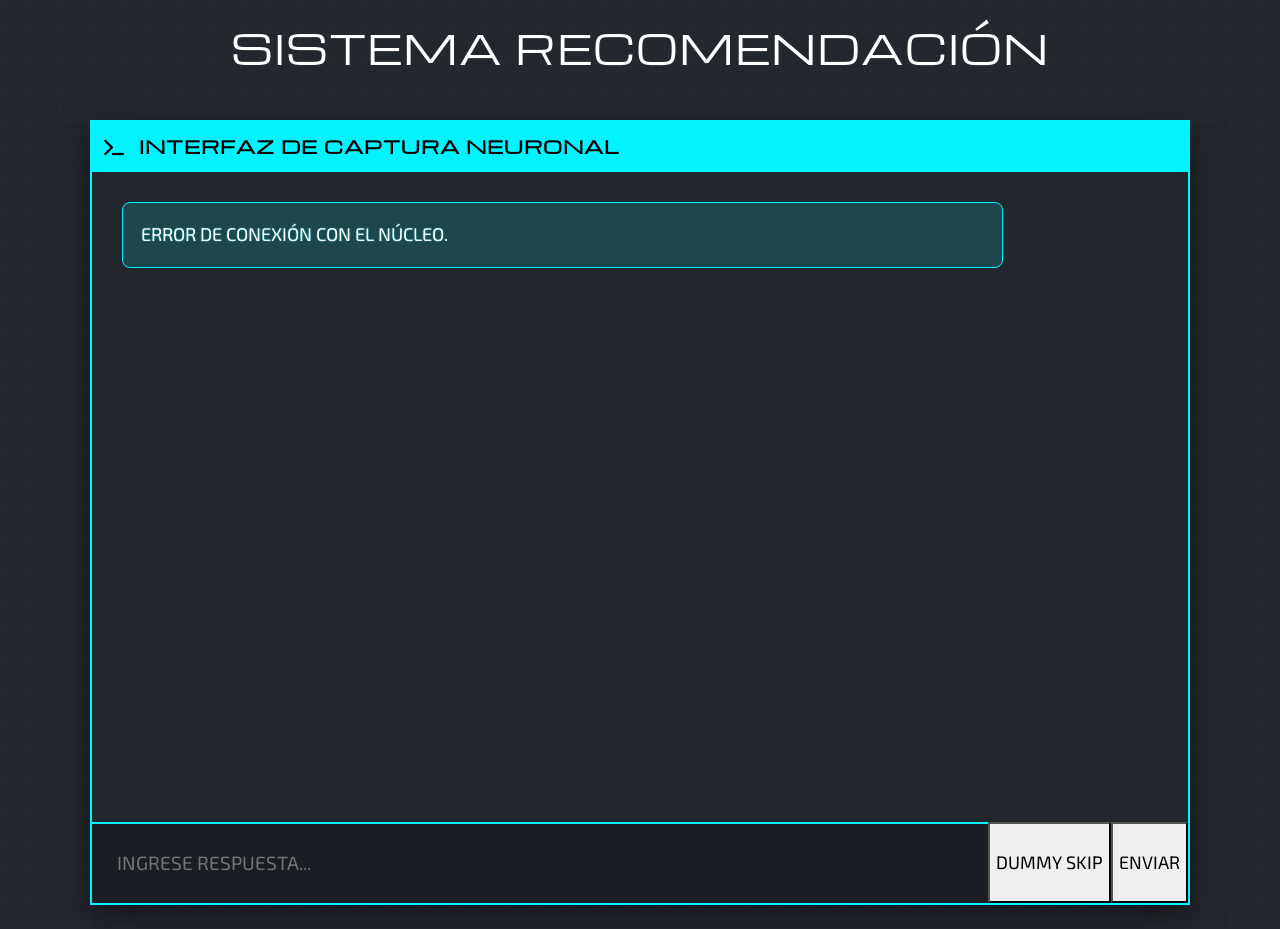
==== index.html @ 2bb98fef "Frontend completo. Revisar las descripciones de las personalidades" ====
<!DOCTYPE html>
<html lang="es">
<head>
    <meta charset="UTF-8">
    <meta name="viewport" content="width=device-width, initial-scale=1.0">
    <title>PsychoRecommend AI - Terminal de Análisis</title>
    <link href="https://fonts.googleapis.com/css2?family=Exo+2:wght@300;400;600&family=Michroma&family=Roboto+Mono&display=swap" rel="stylesheet">
    <link href="https://cdn.jsdelivr.net/npm/bootstrap@5.3.0/dist/css/bootstrap.min.css" rel="stylesheet">
    <link rel="stylesheet" href="https://cdnjs.cloudflare.com/ajax/libs/font-awesome/6.5.1/css/all.min.css">
    <link rel="stylesheet" href="style.css">
</head>
<body>

<div class="container-fluid py-4">
    <div class="header-hud text-center mb-5">
        <h1 class="glitch-text">SISTEMA RECOMENDACIÓN</h1>
        <!--%><div class="status-bar">STATUS: <span class="text-success">ONLINE</span> | PROTOCOLO: MBTI-OCEAN v1.0</div><%-->
    </div>

    <div id="chat-section" class="terminal-card mx-auto">
        <div class="terminal-header"><i class="fa-solid fa-terminal me-2"></i> INTERFAZ DE CAPTURA NEURONAL</div>
        <div class="chat-box" id="chat-box"></div>
        <div class="terminal-input-area d-flex">
            <input type="text" id="user-input" class="cyber-input" placeholder="INGRESE RESPUESTA...">
            <button id="btn-dev-skip" class="cyber-button-alt">DUMMY SKIP</button>
            <button id="send-btn" class="cyber-button">ENVIAR</button>
        </div>
    </div>

    <div id="loading-section" class="text-center mt-5 d-none">
        <div class="cyber-loader"></div>
        <h2 class="loading-text mt-4">PROCESANDO PREDICCIÓN...</h2>
    </div>

    <div id="results-section" class="d-none">
        <ul class="nav nav-pills custom-nav-tabs mb-4 justify-content-center" id="myTab" role="tablist">
            <li class="nav-item"><button class="nav-link tab-chat" data-bs-toggle="tab" data-bs-target="#tab-chat"><i class="fa-solid fa-comments"></i> CONVERSACIÓN</button></li>
            <li class="nav-item"><button class="nav-link active tab-mbti" data-bs-toggle="tab" data-bs-target="#tab-mbti"><i class="fa-solid fa-brain"></i> MBTI</button></li>
            <li class="nav-item"><button class="nav-link tab-ocean" data-bs-toggle="tab" data-bs-target="#tab-ocean"><i class="fa-solid fa-chart-simple"></i> OCEAN</button></li>
            <li class="nav-item"><button class="nav-link tab-series" data-bs-toggle="tab" data-bs-target="#tab-series"><i class="fa-solid fa-tv"></i> SERIES</button></li>
            <li class="nav-item"><button class="nav-link tab-pelis" data-bs-toggle="tab" data-bs-target="#tab-pelis"><i class="fa-solid fa-film"></i> CINE</button></li>
            <li class="nav-item"><button class="nav-link tab-musica" data-bs-toggle="tab" data-bs-target="#tab-musica"><i class="fa-solid fa-music"></i> MÚSICA</button></li>
            <li class="nav-item"><button class="nav-link tab-juegos" data-bs-toggle="tab" data-bs-target="#tab-juegos"><i class="fa-solid fa-gamepad"></i> JUEGOS</button></li>
        </ul>

        <div class="tab-content terminal-card p-4 mx-auto" id="myTabContent" style="max-width: 1000px;">
            <div class="tab-pane fade" id="tab-chat"><div class="chat-box readonly-chat" id="chat-history-box"></div></div>
            
            <div class="tab-pane fade show active" id="tab-mbti">
                <div class="text-center">
                    <h1 id="mbti-title" class="mbti-huge"></h1>
                    <p id="mbti-desc" class="mbti-text lead px-5"></p>
                </div>
            </div>

            <div class="tab-pane fade" id="tab-ocean">
                <h4 class="mb-4 text-center" style="color: var(--neon-cyan);">PERFIL DE RASGOS OCEAN</h4>
                <div class="row" id="ocean-container"></div>
            </div>

            <div class="tab-pane fade" id="tab-series">
                <h5 class="mb-4 text-uppercase" style="color: var(--neon-green);">TOP GÉNEROS: <span id="series-genres" class="text-white"></span></h5>
                <div id="series-list"></div>
            </div>
            
            <div class="tab-pane fade" id="tab-pelis">
                <h5 class="mb-4 text-uppercase" style="color: var(--neon-red);">TOP GÉNEROS: <span id="pelis-genres" class="text-white"></span></h5>
                <div id="pelis-list"></div>
            </div>

            <div class="tab-pane fade" id="tab-musica">
                <h5 class="mb-4 text-uppercase" style="color: var(--neon-yellow);">TOP GÉNEROS: <span id="musica-genres" class="text-white"></span></h5>
                <div id="musica-list" ></div>
            </div>

            <div class="tab-pane fade" id="tab-juegos">
                <h5 class="mb-4 text-uppercase" style="color: var(--neon-purple);">TOP GÉNEROS: <span id="juegos-genres" class="text-white"></span></h5>
                <div id="juegos-list"></div>
            </div>
        </div>
    </div>
</div>

<script src="https://cdn.jsdelivr.net/npm/bootstrap@5.3.0/dist/js/bootstrap.bundle.min.js"></script>
<script src="app.js"></script>
</body>
</html>
---- style.css ----
:root {
    /* Fondo mucho más claro (Gris Pizarra Azulado) */
    --cyber-black: #23272e; 
    --cyber-panel: #2b313a;
    --neon-cyan: #00f3ff;
    --neon-magenta: #ff00ff;
    --neon-green: #39ff14;
    --neon-blue: #4d4dff;
    --neon-red: #ff3131;
    --neon-yellow: #fff01f;
    --neon-purple: #bc13fe;
}

body {
    background-color: var(--cyber-black);
    color: #ffffff;
    /* Fuente Exo 2: mucho más legible y clara */
    font-family: 'Exo 2', sans-serif; 
    font-size: 18px; /* Tamaño base aumentado */
    background-image: linear-gradient(rgba(255, 255, 255, 0.02) 1px, transparent 1px),
                      linear-gradient(90deg, rgba(255, 255, 255, 0.02) 1px, transparent 1px);
    background-size: 30px 30px;
}

/* Títulos con Michroma: estilo futurista pero más sólido */
h1, h2, h3, h4, h5, .nav-link, .terminal-header { 
    font-family: 'Michroma', sans-serif; 
    letter-spacing: 1px;
}

.terminal-card {
    background: var(--cyber-panel);
    border: 2px solid var(--neon-cyan);
    box-shadow: 0 10px 30px rgba(0, 0, 0, 0.5);
    width: 95%; 
    max-width: 1100px; /* Un poco más ancho */
}

.terminal-header { 
    background: var(--neon-cyan); 
    color: #000; 
    padding: 12px; 
    font-weight: bold;
    font-size: 1.1rem;
}

.chat-box {
    height: 650px; /* Más alto aún */
    padding: 30px;
    background: rgba(0, 0, 0, 0.2);
}

/* MENSAJES: Tamaño mayor y mejor contraste */
.msg { 
    max-width: 85%; 
    padding: 18px; 
    margin-bottom: 25px; 
    font-family: 'Exo 2', sans-serif; /* Cambiado a Exo 2 para leer mejor */
    font-size: 1.15rem; /* Tamaño de letra del chat aumentado */
    line-height: 1.5;
    border-radius: 8px;
    white-space: pre-wrap;
    word-wrap: break-word;
}

.msg-bot { 
    background: rgba(0, 243, 255, 0.15); 
    border: 1px solid var(--neon-cyan);
    color: #ffffff; 
    text-shadow: 0 0 2px rgba(0, 243, 255, 0.5);
}

.msg-user { 
    background: rgba(255, 0, 255, 0.15); 
    border: 1px solid var(--neon-magenta);
    color: #ffffff; 
}

.cyber-input { 
    background: #1a1d23; 
    border: none; 
    border-top: 2px solid var(--neon-cyan); 
    padding: 25px; 
    color: white; 
    font-size: 1.2rem;
    flex-grow: 1; 
    outline: none; 
}

/* PESTAÑAS: Más grandes y legibles */
.custom-nav-tabs .nav-link { 
    color: #ccc; 
    margin: 8px; 
    padding: 15px 25px; 
    font-size: 1rem; 
    background: rgba(255,255,255,0.05);
}

/* Colores de pestañas activas (se mantienen tus lógicas de color) */
.tab-chat.active { background: #555 !important; color: white !important; }
.tab-mbti.active { background: var(--neon-blue) !important; color: white !important; }
.tab-ocean.active { background: var(--neon-cyan) !important; color: black !important; }
.tab-series.active { background: var(--neon-green) !important; color: black !important; }
.tab-pelis.active { background: var(--neon-red) !important; color: white !important; }
.tab-musica.active { background: var(--neon-yellow) !important; color: black !important; }
.tab-juegos.active { background: var(--neon-purple) !important; color: white !important; }

/* RESULTADOS: Texto de descripción MBTI más grande */
.mbti-huge { 
    font-size: 5.5rem; 
    color: var(--neon-cyan); 
    text-shadow: 0 0 20px var(--neon-cyan);
    margin-top: 20px; 
}

.mbti-text {
    font-size: 1.4rem; /* Descripción de personalidad más grande */
    line-height: 1.6;
    color: #ffffff;
}

/* OCEAN: Filas con texto claro */
.ocean-val { font-size: 1.5rem; color: var(--neon-cyan); }
.ocean-desc { font-size: 1.1rem; color: #ffffff; opacity: 1; font-weight: 400; }

/* RECOMENDACIONES: Estructura de filas */
.rec-item-title { font-size: 1.4rem; color: var(--neon-cyan); }
.rec-item-genre { font-size: 1rem; color: var(--neon-magenta); }
.rec-item-desc { font-size: 1.1rem; color: #ffffff; opacity: 1; }

.rec-row {
    background: rgba(255,255,255,0.03);
    padding: 20px;
    border-radius: 4px;
}
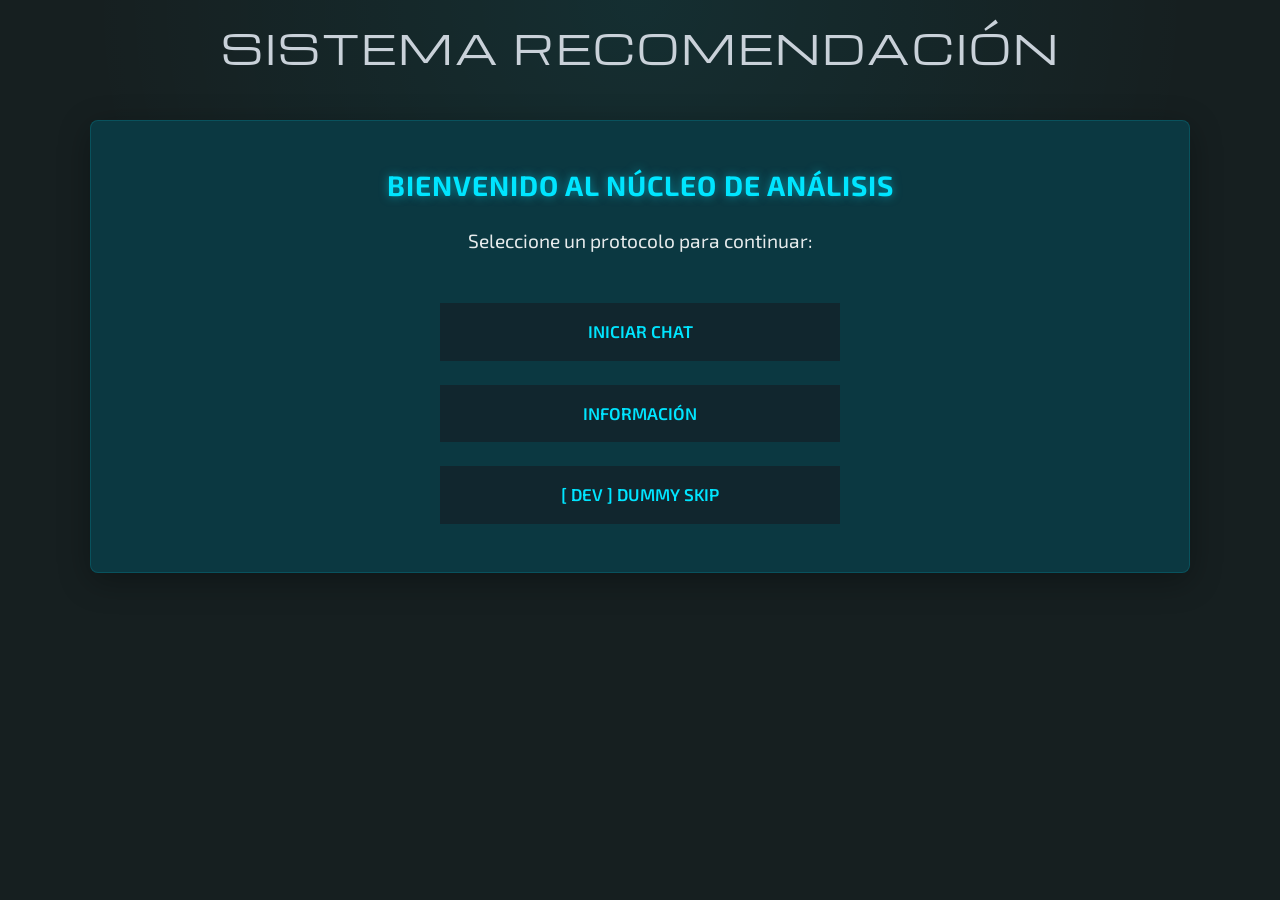
==== commit f5ba572e: "Nuevas modificaciones en la interfaz" ====
--- a/index.html
+++ b/index.html
@@ -14,41 +14,69 @@
 <div class="container-fluid py-4">
     <div class="header-hud text-center mb-5">
         <h1 class="glitch-text">SISTEMA RECOMENDACIÓN</h1>
-        <!--%><div class="status-bar">STATUS: <span class="text-success">ONLINE</span> | PROTOCOLO: MBTI-OCEAN v1.0</div><%-->
     </div>
 
-    <div id="chat-section" class="terminal-card mx-auto">
-        <div class="terminal-header"><i class="fa-solid fa-terminal me-2"></i> INTERFAZ DE CAPTURA NEURONAL</div>
+    <div id="home-section" class="terminal-card mx-auto p-5 text-center">
+        <h3 class="mb-4" style="color: var(--neon-cyan); font-weight: bold; text-shadow: 0 0 10px rgba(0, 229, 255, 0.5);">BIENVENIDO AL NÚCLEO DE ANÁLISIS</h3>
+        <p class="mb-5 text-white" style="font-size: 1.2rem; opacity: 0.9;">Seleccione un protocolo para continuar:</p>
+        
+        <div class="d-flex flex-column gap-4 align-items-center max-w-md mx-auto" style="max-width: 400px;">
+            <button id="btn-start-chat" class="cyber-button w-100 py-3" style="color: var(--neon-cyan);">INICIAR CHAT</button>
+            <button id="btn-info" class="cyber-button w-100 py-3" style="color: var(--neon-cyan);">INFORMACIÓN</button>
+            <button id="btn-home-dev-skip" class="cyber-button w-100 py-3" style="color: var(--neon-cyan);">[ DEV ] DUMMY SKIP</button>
+        </div>
+    </div>
+
+    <div id="info-section" class="terminal-card mx-auto p-5 d-none">
+        <h3 class="mb-4 text-center" style="color: var(--neon-blue);"><i class="fa-solid fa-circle-info me-2"></i> INFORMACIÓN DEL SISTEMA</h3>
+        <div class="info-text mb-5" style="line-height: 1.8; font-size: 1.1rem; color: #ccc;">
+            <p>Este sistema experto utiliza Inteligencia Artificial avanzada (Modelos de Lenguaje y Redes RoBERTa) para analizar su personalidad a través de una breve entrevista conversacional.</p>
+            <p>Basándose en sus respuestas y en el procesamiento de lenguaje natural, el sistema calculará su arquetipo <strong>MBTI</strong> y los porcentajes de sus cinco grandes rasgos de personalidad (<strong>OCEAN</strong>).</p>
+            <p>Finalmente, un motor de correlación matemática traducirá su perfil psicológico en afinidades de géneros, sugiriéndole películas, series, música y videojuegos que encajen perfectamente con su forma de ser.</p>
+        </div>
+        <div class="text-center">
+            <button id="btn-back-home" class="cyber-button">VOLVER AL MENÚ</button>
+        </div>
+    </div>
+
+    <div id="chat-section" class="terminal-card mx-auto d-none">
+        <div class="terminal-header d-flex justify-content-between align-items-center">
+            <span><i class="fa-solid fa-terminal me-2"></i> INTERFAZ DE CAPTURA NEURONAL</span>
+            <button id="btn-abort-chat" class="btn btn-sm" style="color: var(--neon-red); border: 1px solid var(--neon-red); border-radius: 0; font-family: 'Exo 2'; font-weight: bold; background: rgba(255, 49, 49, 0.1);">ABORTAR Y VOLVER</button>
+        </div>
         <div class="chat-box" id="chat-box"></div>
         <div class="terminal-input-area d-flex">
             <input type="text" id="user-input" class="cyber-input" placeholder="INGRESE RESPUESTA...">
-            <button id="btn-dev-skip" class="cyber-button-alt">DUMMY SKIP</button>
             <button id="send-btn" class="cyber-button">ENVIAR</button>
         </div>
     </div>
 
     <div id="loading-section" class="text-center mt-5 d-none">
         <div class="cyber-loader"></div>
-        <h2 class="loading-text mt-4">PROCESANDO PREDICCIÓN...</h2>
+        <h2 id="loading-text" class="loading-text mt-4">ESTABLECIENDO CONEXIÓN...</h2>
     </div>
 
     <div id="results-section" class="d-none">
-        <ul class="nav nav-pills custom-nav-tabs mb-4 justify-content-center" id="myTab" role="tablist">
-            <li class="nav-item"><button class="nav-link tab-chat" data-bs-toggle="tab" data-bs-target="#tab-chat"><i class="fa-solid fa-comments"></i> CONVERSACIÓN</button></li>
-            <li class="nav-item"><button class="nav-link active tab-mbti" data-bs-toggle="tab" data-bs-target="#tab-mbti"><i class="fa-solid fa-brain"></i> MBTI</button></li>
-            <li class="nav-item"><button class="nav-link tab-ocean" data-bs-toggle="tab" data-bs-target="#tab-ocean"><i class="fa-solid fa-chart-simple"></i> OCEAN</button></li>
-            <li class="nav-item"><button class="nav-link tab-series" data-bs-toggle="tab" data-bs-target="#tab-series"><i class="fa-solid fa-tv"></i> SERIES</button></li>
-            <li class="nav-item"><button class="nav-link tab-pelis" data-bs-toggle="tab" data-bs-target="#tab-pelis"><i class="fa-solid fa-film"></i> CINE</button></li>
-            <li class="nav-item"><button class="nav-link tab-musica" data-bs-toggle="tab" data-bs-target="#tab-musica"><i class="fa-solid fa-music"></i> MÚSICA</button></li>
-            <li class="nav-item"><button class="nav-link tab-juegos" data-bs-toggle="tab" data-bs-target="#tab-juegos"><i class="fa-solid fa-gamepad"></i> JUEGOS</button></li>
-        </ul>
+        <div class="d-flex flex-wrap justify-content-center align-items-center mb-4 gap-3">
+            <ul class="nav nav-pills custom-nav-tabs m-0" id="myTab" role="tablist">
+                <li class="nav-item"><button class="nav-link tab-chat" data-bs-toggle="tab" data-bs-target="#tab-chat"><i class="fa-solid fa-comments"></i> CONVERSACIÓN</button></li>
+                <li class="nav-item"><button class="nav-link active tab-mbti" data-bs-toggle="tab" data-bs-target="#tab-mbti"><i class="fa-solid fa-brain"></i> MBTI</button></li>
+                <li class="nav-item"><button class="nav-link tab-ocean" data-bs-toggle="tab" data-bs-target="#tab-ocean"><i class="fa-solid fa-chart-simple"></i> OCEAN</button></li>
+                <li class="nav-item"><button class="nav-link tab-series" data-bs-toggle="tab" data-bs-target="#tab-series"><i class="fa-solid fa-tv"></i> SERIES</button></li>
+                <li class="nav-item"><button class="nav-link tab-pelis" data-bs-toggle="tab" data-bs-target="#tab-pelis"><i class="fa-solid fa-film"></i> CINE</button></li>
+                <li class="nav-item"><button class="nav-link tab-musica" data-bs-toggle="tab" data-bs-target="#tab-musica"><i class="fa-solid fa-music"></i> MÚSICA</button></li>
+                <li class="nav-item"><button class="nav-link tab-juegos" data-bs-toggle="tab" data-bs-target="#tab-juegos"><i class="fa-solid fa-gamepad"></i> JUEGOS</button></li>
+            </ul>
+            <button id="btn-restart-system" class="cyber-button-alt py-2" style="color: var(--neon-red); border-color: var(--neon-red);">VOLVER AL INICIO</button>
+        </div>
 
         <div class="tab-content terminal-card p-4 mx-auto" id="myTabContent" style="max-width: 1000px;">
-            <div class="tab-pane fade" id="tab-chat"><div class="chat-box readonly-chat" id="chat-history-box"></div></div>
+            <div class="tab-pane fade" id="tab-chat"><div class="chat-box readonly-chat" id="chat-history-box" style="height: 400px;"></div></div>
             
             <div class="tab-pane fade show active" id="tab-mbti">
                 <div class="text-center">
                     <h1 id="mbti-title" class="mbti-huge"></h1>
+                    <h2 id="mbti-subtitle" class="mbti-huge"></h2>
                     <p id="mbti-desc" class="mbti-text lead px-5"></p>
                 </div>
             </div>
--- a/style.css
+++ b/style.css
@@ -1,135 +1,206 @@
 :root {
-    /* Fondo mucho más claro (Gris Pizarra Azulado) */
-    --cyber-black: #23272e; 
-    --cyber-panel: #2b313a;
-    --neon-cyan: #00f3ff;
+    /* Paleta más profunda y limpia */
+    --cyber-bg: #161f20; 
+    --cyber-panel: rgba(22, 27, 34, 0.6); /* Transparente para efecto cristal */
+    --neon-cyan: #00e5ff;
     --neon-magenta: #ff00ff;
     --neon-green: #39ff14;
     --neon-blue: #4d4dff;
     --neon-red: #ff3131;
     --neon-yellow: #fff01f;
     --neon-purple: #bc13fe;
+    --text-main: #c9d1d9;
+    --text-muted: #8b949e;
 }
 
 body {
-    background-color: var(--cyber-black);
-    color: #ffffff;
-    /* Fuente Exo 2: mucho más legible y clara */
+    background-color: var(--cyber-bg);
+    color: var(--text-main);
     font-family: 'Exo 2', sans-serif; 
-    font-size: 18px; /* Tamaño base aumentado */
-    background-image: linear-gradient(rgba(255, 255, 255, 0.02) 1px, transparent 1px),
-                      linear-gradient(90deg, rgba(255, 255, 255, 0.02) 1px, transparent 1px);
-    background-size: 30px 30px;
-}
-
-/* Títulos con Michroma: estilo futurista pero más sólido */
-h1, h2, h3, h4, h5, .nav-link, .terminal-header { 
+    font-size: 17px; 
+    /* Fondo limpio con un sutil brillo superior en lugar de cuadrícula pesada */
+    background-image: radial-gradient(circle at 50% 0%, rgba(0, 229, 255, 0.08) 0%, transparent 50%);
+    background-attachment: fixed;
+}
+
+/* Tipografía jerárquica más limpia */
+h1, h2, .glitch-text { 
     font-family: 'Michroma', sans-serif; 
+    letter-spacing: 2px;
+}
+h3, h4, h5, .nav-link, .terminal-header {
+    font-family: 'Exo 2', sans-serif;
+    font-weight: 600;
     letter-spacing: 1px;
 }
 
+/* CONTENEDORES (Efecto Cristal Minimalista) */
 .terminal-card {
-    background: var(--cyber-panel);
-    border: 2px solid var(--neon-cyan);
-    box-shadow: 0 10px 30px rgba(0, 0, 0, 0.5);
+    background: #0b3841;
+    backdrop-filter: blur(12px); /* Efecto cristal */
+    -webkit-backdrop-filter: blur(12px);
+    border: 1px solid rgba(0, 229, 255, 0.15); /* Borde muy sutil */
+    box-shadow: 0 8px 32px rgba(0, 0, 0, 0.3);
     width: 95%; 
-    max-width: 1100px; /* Un poco más ancho */
+    max-width: 1100px; 
+    border-radius: 8px;
+    overflow: hidden;
 }
 
 .terminal-header { 
-    background: var(--neon-cyan); 
-    color: #000; 
-    padding: 12px; 
-    font-weight: bold;
-    font-size: 1.1rem;
-}
-
+    background: rgba(0, 229, 255, 0.05); 
+    color: var(--neon-cyan); 
+    border-bottom: 1px solid rgba(0, 229, 255, 0.15);
+    padding: 15px 20px; 
+    font-size: 0.9rem;
+    text-transform: uppercase;
+}
+
+/* CHATBOX */
 .chat-box {
-    height: 650px; /* Más alto aún */
+    height: 600px; 
     padding: 30px;
-    background: rgba(0, 0, 0, 0.2);
-}
-
-/* MENSAJES: Tamaño mayor y mejor contraste */
+    background: transparent; /* Quitamos las líneas de fondo del chat */
+}
+
 .msg { 
-    max-width: 85%; 
-    padding: 18px; 
-    margin-bottom: 25px; 
-    font-family: 'Exo 2', sans-serif; /* Cambiado a Exo 2 para leer mejor */
-    font-size: 1.15rem; /* Tamaño de letra del chat aumentado */
+    max-width: 80%; 
+    padding: 15px 20px; 
+    margin-bottom: 20px; 
+    font-size: 1.05rem; 
     line-height: 1.5;
     border-radius: 8px;
     white-space: pre-wrap;
     word-wrap: break-word;
+    box-shadow: 0 4px 15px rgba(0,0,0,0.1);
 }
 
 .msg-bot { 
-    background: rgba(0, 243, 255, 0.15); 
-    border: 1px solid var(--neon-cyan);
+    background: rgba(0, 229, 255, 0.05); 
+    border-left: 3px solid var(--neon-cyan);
     color: #ffffff; 
-    text-shadow: 0 0 2px rgba(0, 243, 255, 0.5);
 }
 
 .msg-user { 
-    background: rgba(255, 0, 255, 0.15); 
-    border: 1px solid var(--neon-magenta);
+    background: rgba(255, 0, 255, 0.05); 
+    border-right: 3px solid var(--neon-magenta);
     color: #ffffff; 
 }
 
+/* INPUT TERMINAL */
 .cyber-input { 
-    background: #1a1d23; 
+    background: rgba(0,0,0,0.2); 
     border: none; 
-    border-top: 2px solid var(--neon-cyan); 
-    padding: 25px; 
+    border-top: 1px solid rgba(0, 229, 255, 0.2); 
+    padding: 20px 25px; 
     color: white; 
-    font-size: 1.2rem;
+    font-size: 1.1rem;
     flex-grow: 1; 
     outline: none; 
-}
-
-/* PESTAÑAS: Más grandes y legibles */
+    transition: background 0.3s;
+}
+.cyber-input:focus { background: rgba(0, 229, 255, 0.02); }
+
+.cyber-button { 
+    background: var(--cyber-panel); 
+    color: var(--neon-cyan);
+    border: none;
+    /*border-top: 1px solid rgba(0, 229, 255, 0.2);*/
+    /*border-left: 1px solid rgba(0, 229, 255, 0.2);*/
+    padding: 0 30px; 
+    font-weight: 600; 
+    text-transform: uppercase;
+    transition: all 0.3s ease;
+}
+.cyber-button:hover { 
+    background: rgba(0, 229, 255, 0.1); 
+    box-shadow: inset 0 0 10px rgba(0, 229, 255, 0.2);
+}
+
+.cyber-button-alt { 
+    background: var(--cyber-panel); 
+    color: var(--neon-yellow); 
+    border: none; 
+    /*border-top: 1px solid rgba(0, 229, 255, 0.2);
+    border-left: 1px solid rgba(0, 229, 255, 0.2);*/
+    padding: 0 20px; 
+    font-size: 0.8rem; 
+    transition: all 0.3s ease;
+}
+.cyber-button-alt:hover { background: rgba(255, 240, 31, 0.1); }
+
+/* PESTAÑAS (Estilo Minimalista Underline) */
+.custom-nav-tabs {
+    border-bottom: 1px solid rgba(255,255,255,0.05);
+    margin-bottom: 30px !important;
+}
+
 .custom-nav-tabs .nav-link { 
-    color: #ccc; 
-    margin: 8px; 
-    padding: 15px 25px; 
-    font-size: 1rem; 
-    background: rgba(255,255,255,0.05);
-}
-
-/* Colores de pestañas activas (se mantienen tus lógicas de color) */
-.tab-chat.active { background: #555 !important; color: white !important; }
-.tab-mbti.active { background: var(--neon-blue) !important; color: white !important; }
-.tab-ocean.active { background: var(--neon-cyan) !important; color: black !important; }
-.tab-series.active { background: var(--neon-green) !important; color: black !important; }
-.tab-pelis.active { background: var(--neon-red) !important; color: white !important; }
-.tab-musica.active { background: var(--neon-yellow) !important; color: black !important; }
-.tab-juegos.active { background: var(--neon-purple) !important; color: white !important; }
-
-/* RESULTADOS: Texto de descripción MBTI más grande */
+    color: var(--text-muted); 
+    margin: 0 5px; 
+    padding: 12px 20px; 
+    font-size: 0.95rem; 
+    background: transparent;
+    border: none;
+    border-bottom: 2px solid transparent; /* Preparado para iluminarse */
+    border-radius: 0;
+    transition: all 0.3s ease;
+}
+
+.custom-nav-tabs .nav-link:hover { color: #fff; background: rgba(255,255,255,0.02); }
+
+/* Colores de pestañas activas (Línea inferior en lugar de fondo sólido) */
+.tab-chat.active { color: #fff !important; border-bottom: 2px solid #888 !important; text-shadow: 0 0 10px rgba(136,136,136,0.5); }
+.tab-mbti.active { color: #fff !important; border-bottom: 2px solid var(--neon-blue) !important; text-shadow: 0 0 10px rgba(77,77,255,0.5); }
+.tab-ocean.active { color: #fff !important; border-bottom: 2px solid var(--neon-cyan) !important; text-shadow: 0 0 10px rgba(0,229,255,0.5); }
+.tab-series.active { color: #fff !important; border-bottom: 2px solid var(--neon-green) !important; text-shadow: 0 0 10px rgba(57,255,20,0.5); }
+.tab-pelis.active { color: #fff !important; border-bottom: 2px solid var(--neon-red) !important; text-shadow: 0 0 10px rgba(255,49,49,0.5); }
+.tab-musica.active { color: #fff !important; border-bottom: 2px solid var(--neon-yellow) !important; text-shadow: 0 0 10px rgba(255,240,31,0.5); }
+.tab-juegos.active { color: #fff !important; border-bottom: 2px solid var(--neon-purple) !important; text-shadow: 0 0 10px rgba(188,19,254,0.5); }
+
+/* RESULTADOS MBTI */
 .mbti-huge { 
-    font-size: 5.5rem; 
-    color: var(--neon-cyan); 
-    text-shadow: 0 0 20px var(--neon-cyan);
-    margin-top: 20px; 
-}
-
+    font-size: 2rem; 
+    color: transparent; 
+    -webkit-text-stroke: 1px var(--neon-cyan); /* Efecto holográfico */
+    text-shadow: 0 0 20px rgba(0, 229, 255, 0.2);
+    margin-top: 10px; 
+}
 .mbti-text {
-    font-size: 1.4rem; /* Descripción de personalidad más grande */
-    line-height: 1.6;
-    color: #ffffff;
-}
-
-/* OCEAN: Filas con texto claro */
-.ocean-val { font-size: 1.5rem; color: var(--neon-cyan); }
-.ocean-desc { font-size: 1.1rem; color: #ffffff; opacity: 1; font-weight: 400; }
-
-/* RECOMENDACIONES: Estructura de filas */
-.rec-item-title { font-size: 1.4rem; color: var(--neon-cyan); }
-.rec-item-genre { font-size: 1rem; color: var(--neon-magenta); }
-.rec-item-desc { font-size: 1.1rem; color: #ffffff; opacity: 1; }
-
+    font-size: 1.15rem; 
+    line-height: 1.7;
+    color: var(--text-main);
+    font-weight: 300;
+}
+
+/* OCEAN: Filas */
+.ocean-list-wrapper { padding: 10px; }
+.ocean-row { border-bottom: 1px solid rgba(255, 255, 255, 0.05); padding-bottom: 20px; }
+.ocean-dim { color: var(--text-main); font-family: 'Exo 2'; font-weight: 600; font-size: 1rem; text-transform: uppercase; letter-spacing: 1px;}
+.ocean-val { font-size: 1.3rem; color: var(--neon-cyan); font-family: 'Michroma'; }
+.ocean-desc { font-size: 0.95rem; color: var(--text-muted); line-height: 1.5; font-weight: 300; }
+
+.cyber-bar-container { height: 4px; background: rgba(255, 255, 255, 0.05); border-radius: 2px; overflow: hidden; margin-top: 10px; }
+.cyber-bar-fill { height: 100%; background: var(--neon-cyan); box-shadow: 0 0 10px var(--neon-cyan); }
+
+/* RECOMENDACIONES: Estructura de filas minimalista */
 .rec-row {
-    background: rgba(255,255,255,0.03);
-    padding: 20px;
-    border-radius: 4px;
-}+    background: transparent;
+    padding: 15px 20px;
+    border-radius: 6px;
+    border: 1px solid rgba(255,255,255,0.02);
+    transition: all 0.3s ease;
+}
+.rec-row:hover {
+    background: rgba(255,255,255,0.02);
+    border-color: rgba(255,255,255,0.08);
+    transform: translateX(5px);
+}
+
+.rec-item-title { font-size: 1.25rem; color: #fff; font-weight: 600; letter-spacing: 0.5px; }
+.rec-item-genre { font-size: 0.85rem; color: var(--neon-magenta); opacity: 0.8;}
+.rec-item-desc { font-size: 0.95rem; color: var(--text-muted); font-weight: 300; }
+
+/* Efectos sutiles al hacer hover en juegos */
+#juegos-list .rec-row:hover { border-left: 2px solid var(--neon-purple); background: rgba(188, 19, 254, 0.03); border-color: rgba(188, 19, 254, 0.1); }
+#juegos-list .rec-item-title { color: #fff; }
